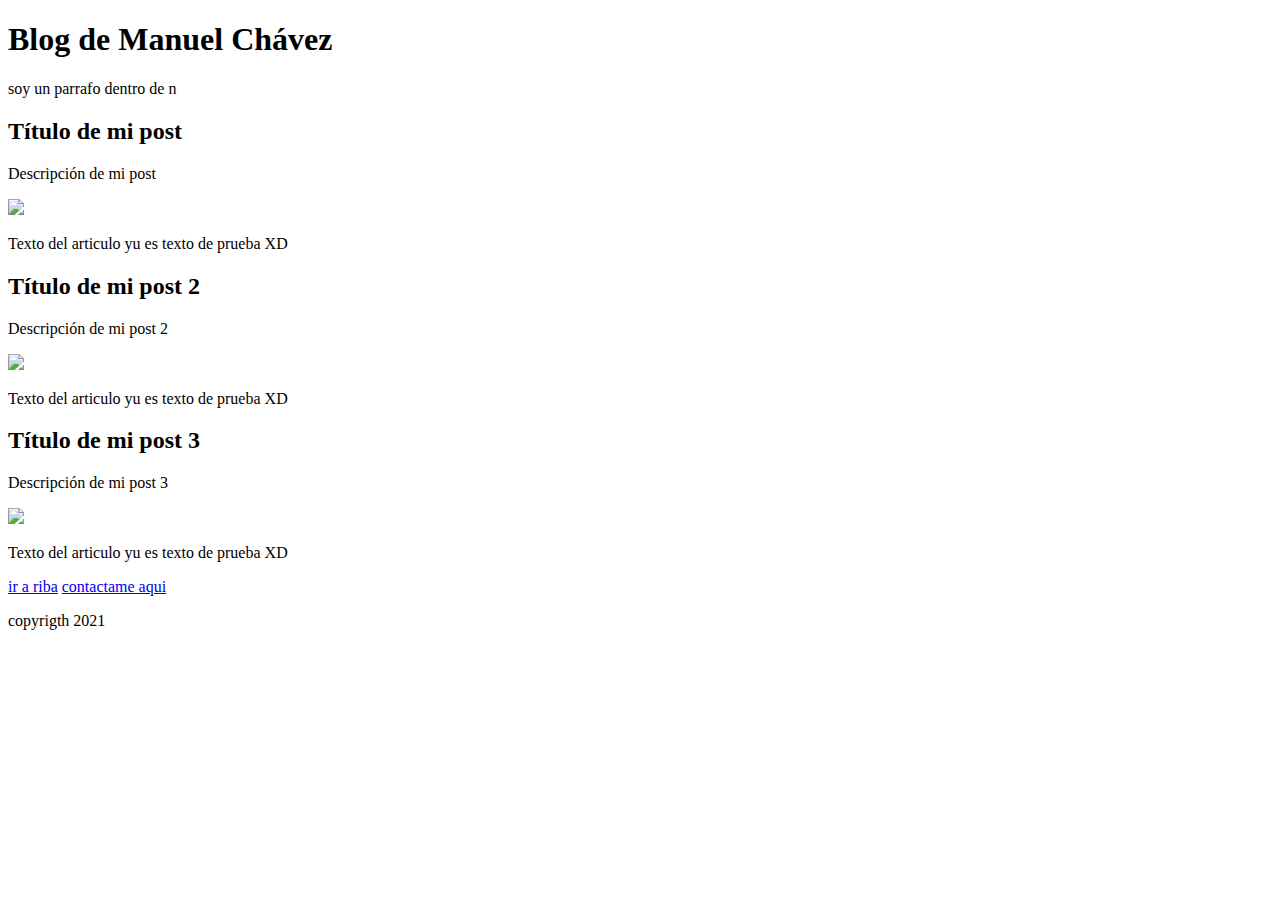
==== html/blog.html @ c3ac94a5 "nuevo archivo" ====
<!DOCTYPE html>
<html>
<head>
    
    <title>Document</title>
</head>
<body>
    <header> 
        <h1 id="titulo"> Blog de Manuel Chávez</h1>
    </header>
    <div>
        <p> soy un parrafo dentro de n</p>
    </div>
    <section>
        <article class="post">
            <h2>Título de mi post</h2>
            <p> Descripción de mi post</p>
            <img src="img/camaro.jpg" width="500px">
            <p> Texto del articulo yu es texto de prueba XD</p>
        </article>
        <article class="post">
            <h2>Título de mi post 2</h2>
            <p> Descripción de mi post 2</p>
            <img src="img/muscle.jpg" width="400px">
            <p> Texto del articulo yu es texto de prueba XD</p>
        </article>
        <article class="post">
            <h2>Título de mi post 3</h2>
            <p> Descripción de mi post 3</p>
            <img src="img/shelby.jpg" width="500px">
            <p> Texto del articulo yu es texto de prueba XD</p>
        </article>
    </section>
    <footer>
        <a href="#titulo">ir a riba</a> 
        <a href="mailto:manuelchavezgarcia1250@gmial.com">contactame aqui</a>
        <p> copyrigth 2021</p>
    </footer>
</body>
</html>
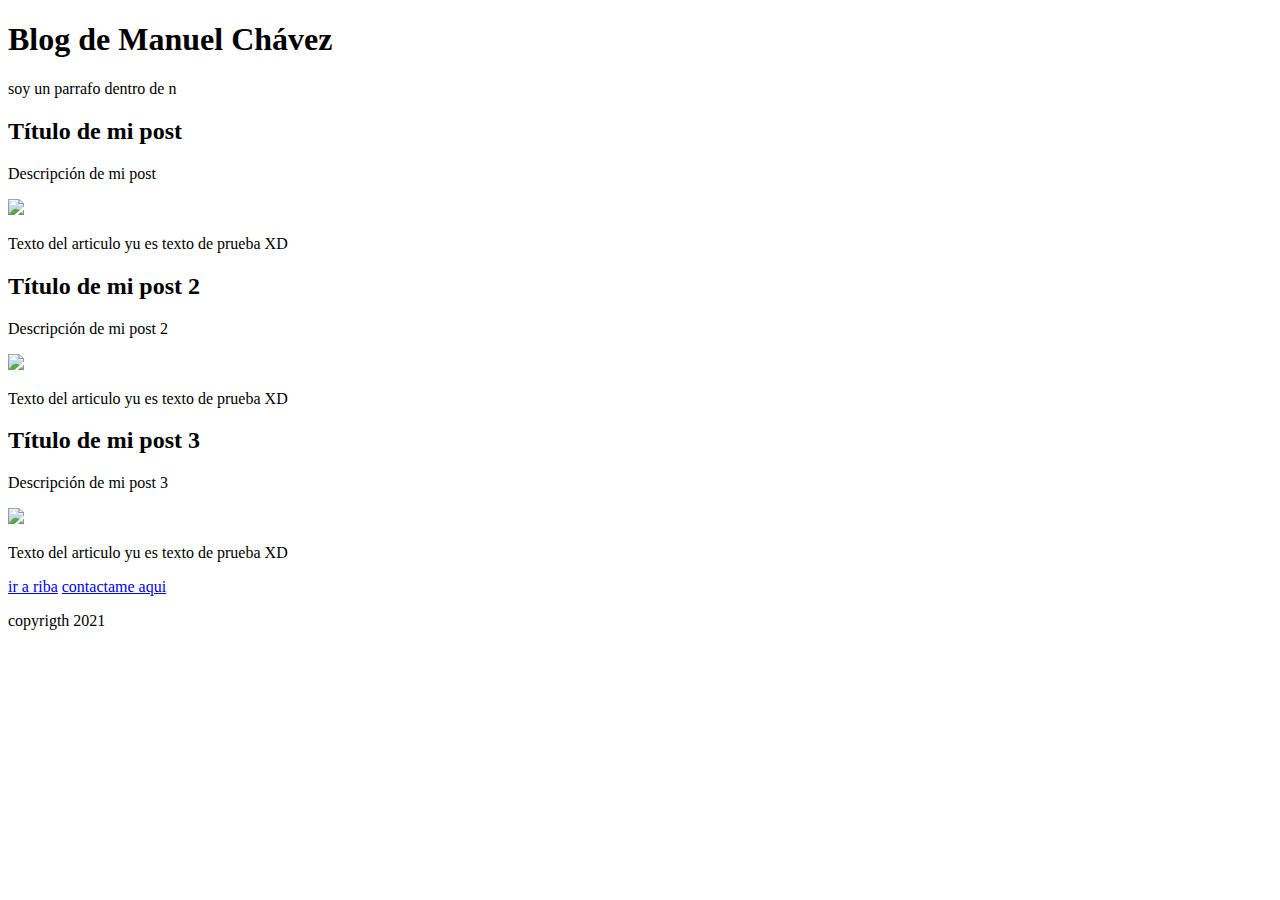
==== commit 5f66528a: "cambios" ====
--- a/html/blog.html
+++ b/html/blog.html
@@ -2,7 +2,7 @@
 <html>
 <head>
     
-    <title>Document</title>
+    <title>chidori</title>
 </head>
 <body>
     <header> 
